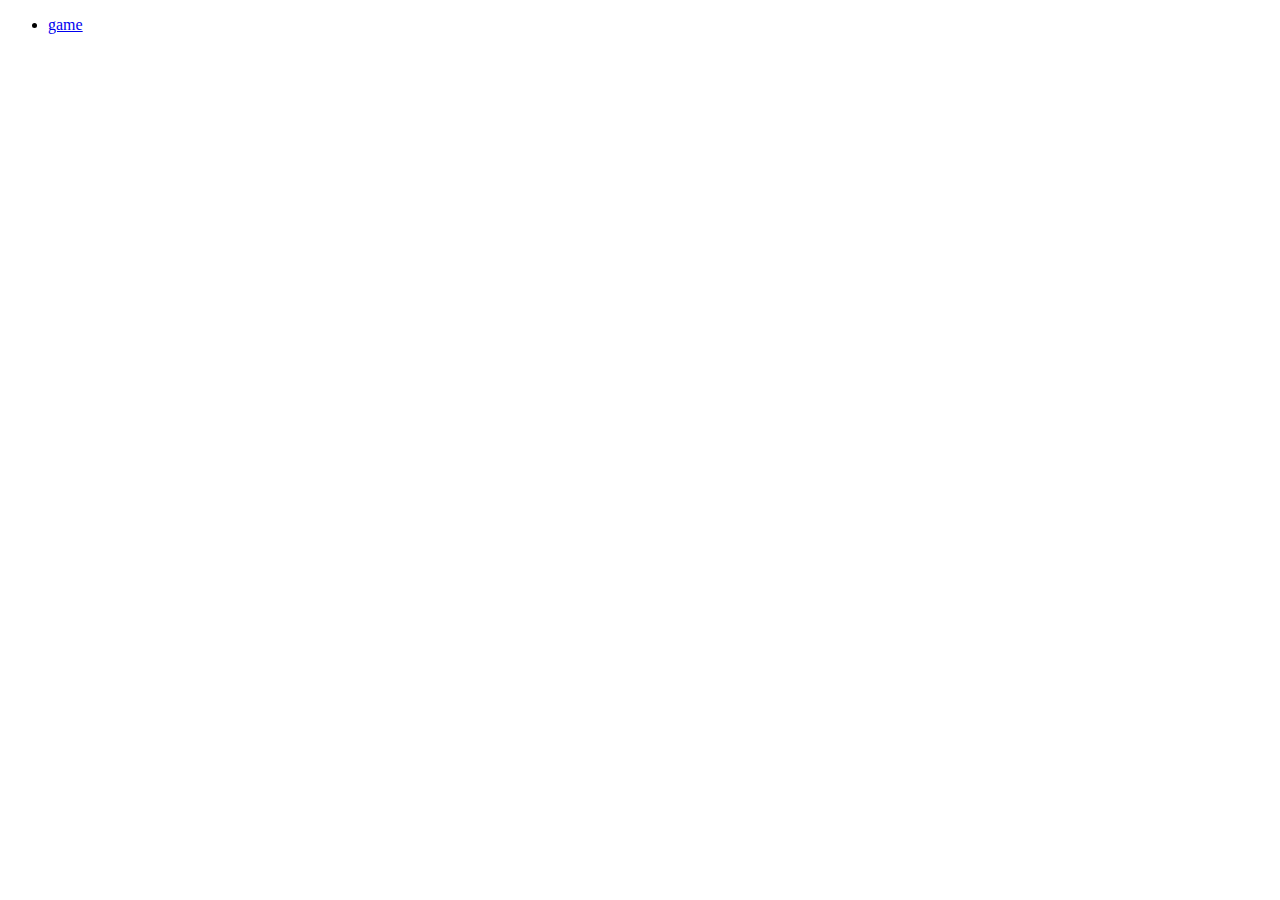
==== index.html @ 2dca3926 "inital commit" ====
<!DOCTYPE html>
<html lang="en" ng-app="myApp" class="no-js"> <!--<![endif]-->
<head>
  <meta charset="utf-8">
  <meta http-equiv="X-UA-Compatible" content="IE=edge">
  <title>City Guessr</title>
  <meta name="description" content="">
  <meta name="viewport" content="width=device-width, initial-scale=1">



  <link rel="stylesheet" href="bower_components/bootstrap/dist/css/bootstrap.min.css">
  <link rel="stylesheet" href="bower_components/leaflet/dist/leaflet.css" />
  <link rel="stylesheet" href="bower_components/leaflet.draw/dist/leaflet.draw.css" />       
    

</head>
<body ng-controller="MainCtrl">
  <ul class="menu">
    <li><a href="#/game">game</a></li>
    
  </ul>

  <div ng-view></div>


  <!-- JQUERY BEFORE ANGULAR -->    
  
  <script src="bower_components/angular/angular.js"></script>
  
  <script src="bower_components/angular-route/angular-route.js"></script>
  <script src="bower_components/leaflet/dist/leaflet.js"></script>
  <script src="bower_components/angular-leaflet-directive/dist/angular-leaflet-directive.min.js"></script>

  <script src="bower_components/angular-bootstrap/ui-bootstrap-tpls.min.js"></script>
 
  <script src="bower_components/leaflet.draw/dist/leaflet.draw.js"></script>
  <script src="http://maps.google.com/maps/api/js?v=3.2&sensor=false"></script>
  <script src="bower_components/leaflet-plugins/layer/tile/Google.js"></script>

  <script src="app.js"></script>
  <script src="game/game.js"></script>

</body>
</html>
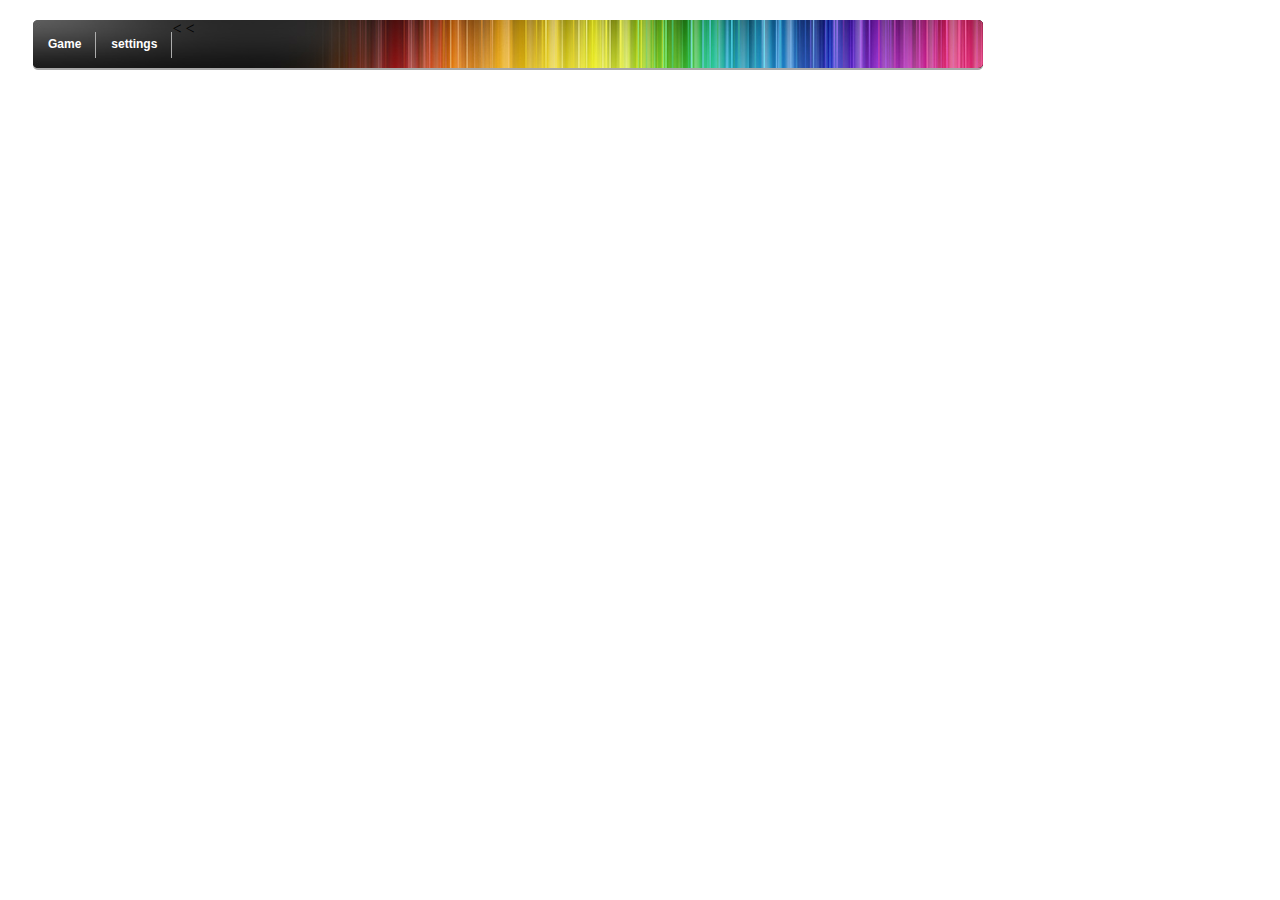
==== commit 6a50a6fa: "Add settings" ====
--- a/index.html
+++ b/index.html
@@ -11,15 +11,19 @@
 
   <link rel="stylesheet" href="bower_components/bootstrap/dist/css/bootstrap.min.css">
   <link rel="stylesheet" href="bower_components/leaflet/dist/leaflet.css" />
-  <link rel="stylesheet" href="bower_components/leaflet.draw/dist/leaflet.draw.css" />       
+  <link rel="stylesheet" href="bower_components/leaflet.draw/dist/leaflet.draw.css" /> 
+  <link href="style.css" rel="stylesheet" type="text/css" />    
     
 
 </head>
 <body ng-controller="MainCtrl">
-  <ul class="menu">
-    <li><a href="#/game">game</a></li>
-    
-  </ul>
+	<div id="navigation">
+		<ul>
+			<li><<a href="#/game">Game</a></li>
+		    <li><<a href="#/settings">settings</a></li>
+		</ul>
+	</div> 
+
 
   <div ng-view></div>
 
@@ -39,7 +43,9 @@
   <script src="bower_components/leaflet-plugins/layer/tile/Google.js"></script>
 
   <script src="app.js"></script>
+  <script src="settings/settings.js"></script>
   <script src="game/game.js"></script>
+
 
 </body>
 </html>
--- a/style.css
+++ b/style.css
@@ -0,0 +1,62 @@
+#navigation {
+	width: 950px;
+	height: 50px;
+	padding: 0;
+	margin-left: 25px;
+	margin-top: 20px;
+	background: url(images/navigation-bg.jpg) no-repeat left top;
+} 
+#navigation ul {
+	list-style: none;
+	margin: 0;
+	padding: 0;
+} 
+#navigation ul li {
+	display: inline;
+	margin: 0px;
+} 
+#navigation ul li a {
+	height:33px;
+	display: block;
+	float: left;
+	padding: 17px 15px 0 15px;
+	font: bold 12px Arial;
+	color: #FFF;
+	text-decoration: none;
+	background: url(images/navigation-separator.png) no-repeat right center;
+} 
+
+#navigation ul li a:hover {
+	color:#FFA500;
+	/*background: url(images/navigation-hover.png) repeat-x left top;*/
+}
+
+#navigation ul li#active a {
+	color:#FFA500;
+	/*background: url(images/navigation-hover.png) repeat-x left top;*/
+}
+
+#mapContainer {
+	margin-left: 10px;
+}
+
+#titles {
+	margin-left: 10px;
+	width: 950px;
+	height: 50px;
+	text-align:center;
+}
+#buttons {
+	margin-top: 20px;
+	margin-left: 10px;
+	width: 950px;
+	height: 50px;
+	text-align:center;
+}
+#settings {
+	margin-left: 10px;
+}
+
+#payermanagement {
+	width: 215px;
+}
